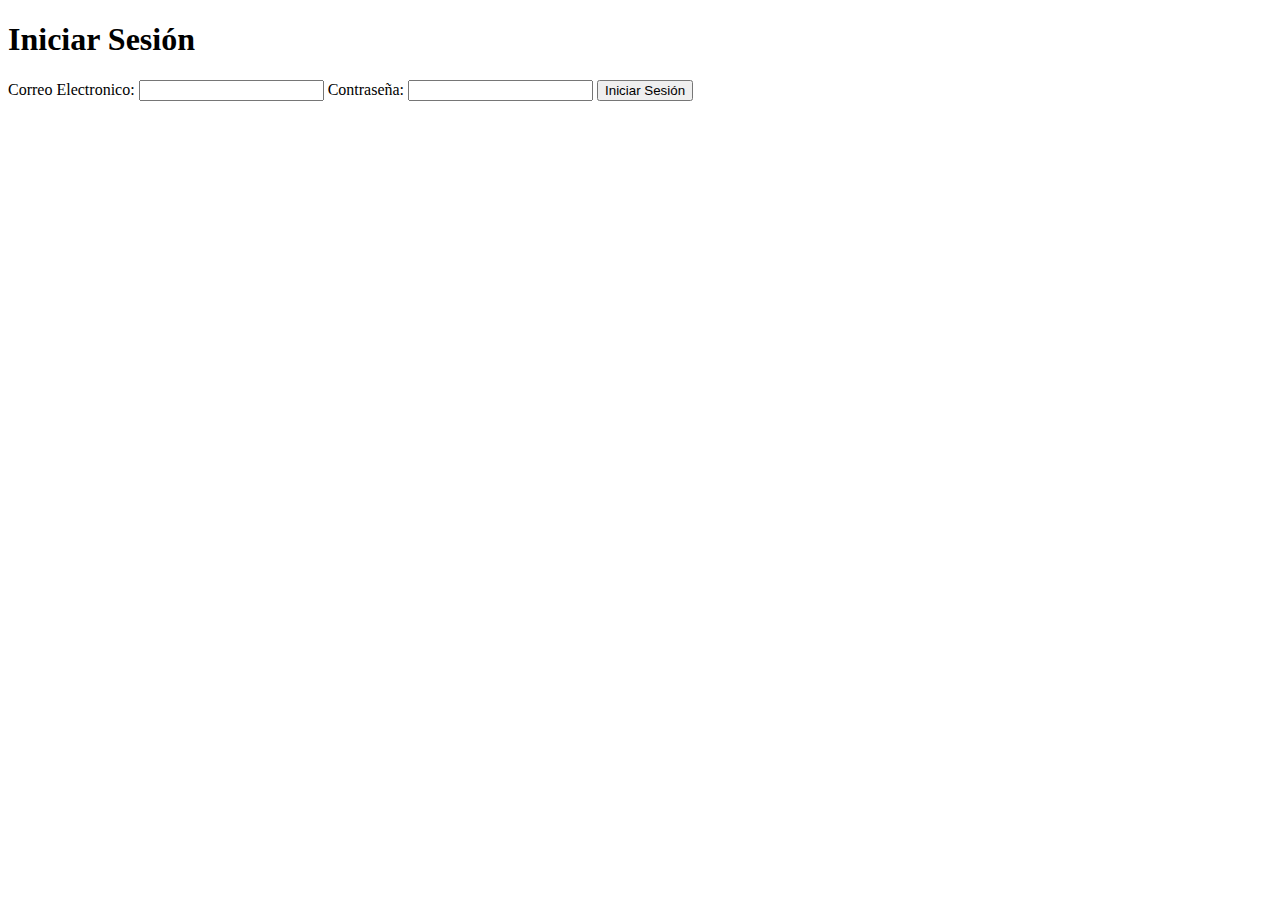
==== index.html @ 7b29210b "Haciendo Login" ====
<!DOCTYPE html>
<html lang="en">
<head>
    <meta charset="UTF-8">
    <meta name="viewport" content="width=device-width, initial-scale=1.0">
    <link rel="stylesheet" href="/assets/style/styles.css">
    <script defer src="/assets/scripts/login.js"></script>
    <title>Iniciar Sesión</title>
</head>
<body>
    <div class="container login-container">
        <h1>Iniciar Sesión</h1>
        <form id="loginForm" class="login-form">
            <label for="email">Correo Electronico:</label>
            <input type="email" id="email" required>

            <label for="password">Contraseña:</label>
            <input type="password" id="password" required>

            <button type="submit">Iniciar Sesión</button>
            <div class="error-message" id="errorMessage"></div>
        </form>
    </div>
</body>
</html>
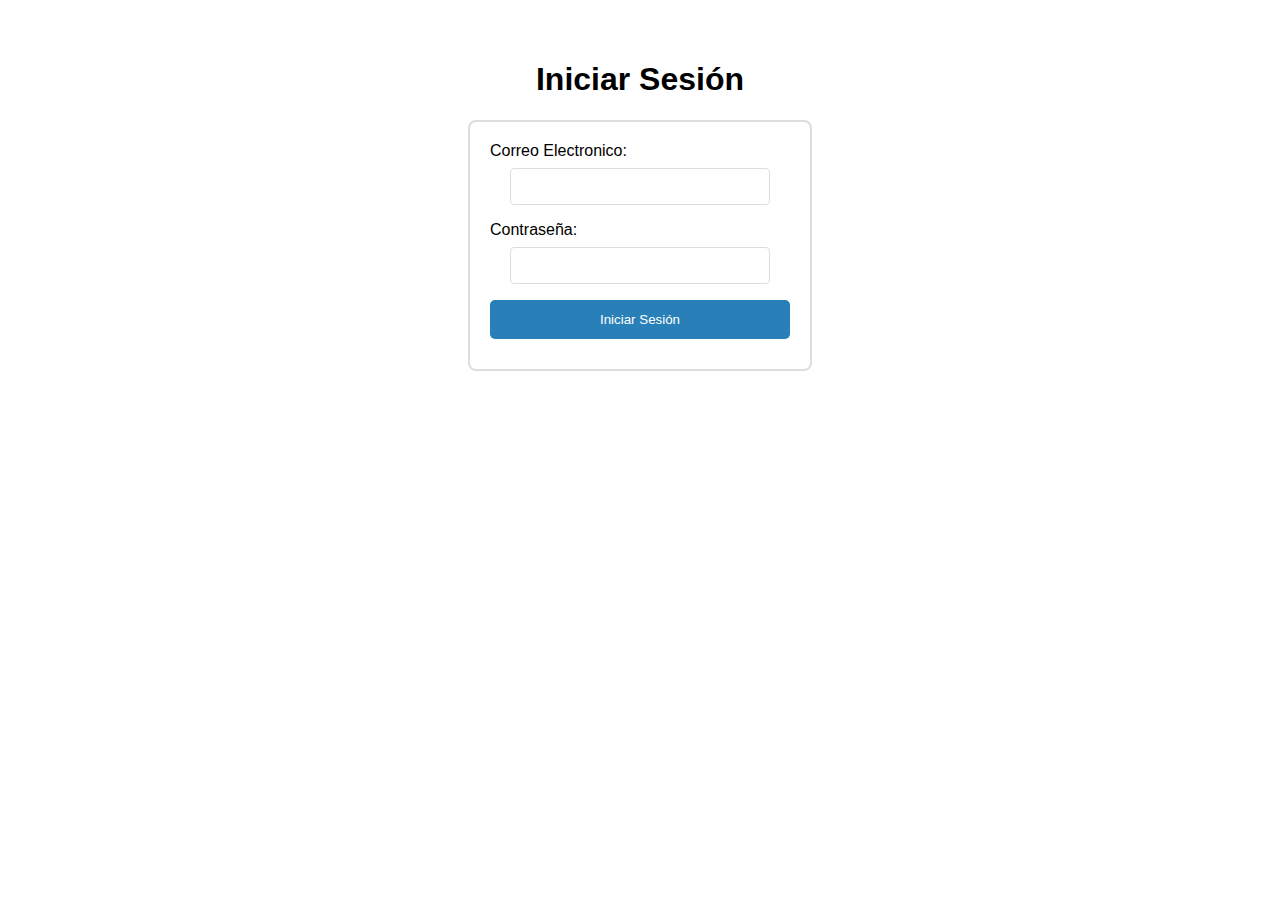
==== commit 9d94eae0: "Login con logica y css" ====
--- a/index.html
+++ b/index.html
@@ -3,7 +3,7 @@
 <head>
     <meta charset="UTF-8">
     <meta name="viewport" content="width=device-width, initial-scale=1.0">
-    <link rel="stylesheet" href="/assets/style/styles.css">
+    <link rel="stylesheet" href="./assets/style/styles.css">
     <script defer src="/assets/scripts/login.js"></script>
     <title>Iniciar Sesión</title>
 </head>
--- a/assets/style/styles.css
+++ b/assets/style/styles.css
@@ -0,0 +1,117 @@
+body {
+  font-family: Arial, sans-serif;
+  margin: 0;
+  padding: 0;
+}
+
+.container {
+    max-width: 800px;
+    margin: 0 auto;
+    padding: 20px;
+  }
+  
+  .login-container,
+  .contacts-container,
+  .new-contact-container,
+  .contact-details-container,
+  .favorites-container,
+  .profile-container,
+  .todo-container {
+    text-align: center;
+    margin-top: 20px;
+  }
+  
+  ul {
+    list-style-type: none;
+    padding: 0;
+  }
+  
+  button {
+    background-color: #4caf50;
+    color: white;
+    padding: 10px 20px;
+    border: none;
+    border-radius: 5px;
+    cursor: pointer;
+  }
+  
+  button:hover {
+    background-color: #45a049;
+  }
+  
+  .navigation-container {
+    position: fixed;
+    top: 10px;
+    right: 10px;
+    display: flex;
+    flex-direction: column;
+    align-items: flex-end;
+  }
+  
+  .navigation-link {
+    margin-bottom: 10px;
+    text-decoration: none;
+    color: #333;
+  }
+  
+  .navigation-link:hover {
+    color: #555;
+  }
+  
+  .login-form {
+    max-width: 300px;
+    margin: 0 auto;
+    border: 2px solid #ddd; 
+    padding: 20px;
+    border-radius: 8px; 
+  }
+  
+  .input-container {
+    position: relative;
+    margin-bottom: 16px;
+  }
+  
+  .input-icon {
+    position: absolute;
+    top: 50%;
+    left: 10px;
+    transform: translateY(-50%);
+    width: 24px;
+    height: 24px;
+  }
+  
+  .login-form label {
+    display: block;
+    margin-bottom: 8px;
+    text-align: left;
+  }
+  
+  .login-form input {
+    width: calc(100% - 40px);
+    padding: 10px;
+    margin-bottom: 16px;
+    box-sizing: border-box;
+    padding-left: 40px;
+    border: 1px solid #ddd; 
+    border-radius: 4px; 
+  }
+  
+  .login-form button {
+    background-color: #2980B9;
+    color: white;
+    padding: 12px;
+    border: none;
+    border-radius: 5px;
+    cursor: pointer;
+    width: 100%;
+  }
+  
+  .login-form button:hover {
+    background-color: #566573;
+  }
+  
+  .login-form .error-message {
+    color: #ff4d4d;
+    margin-top: 10px;
+  }
+  